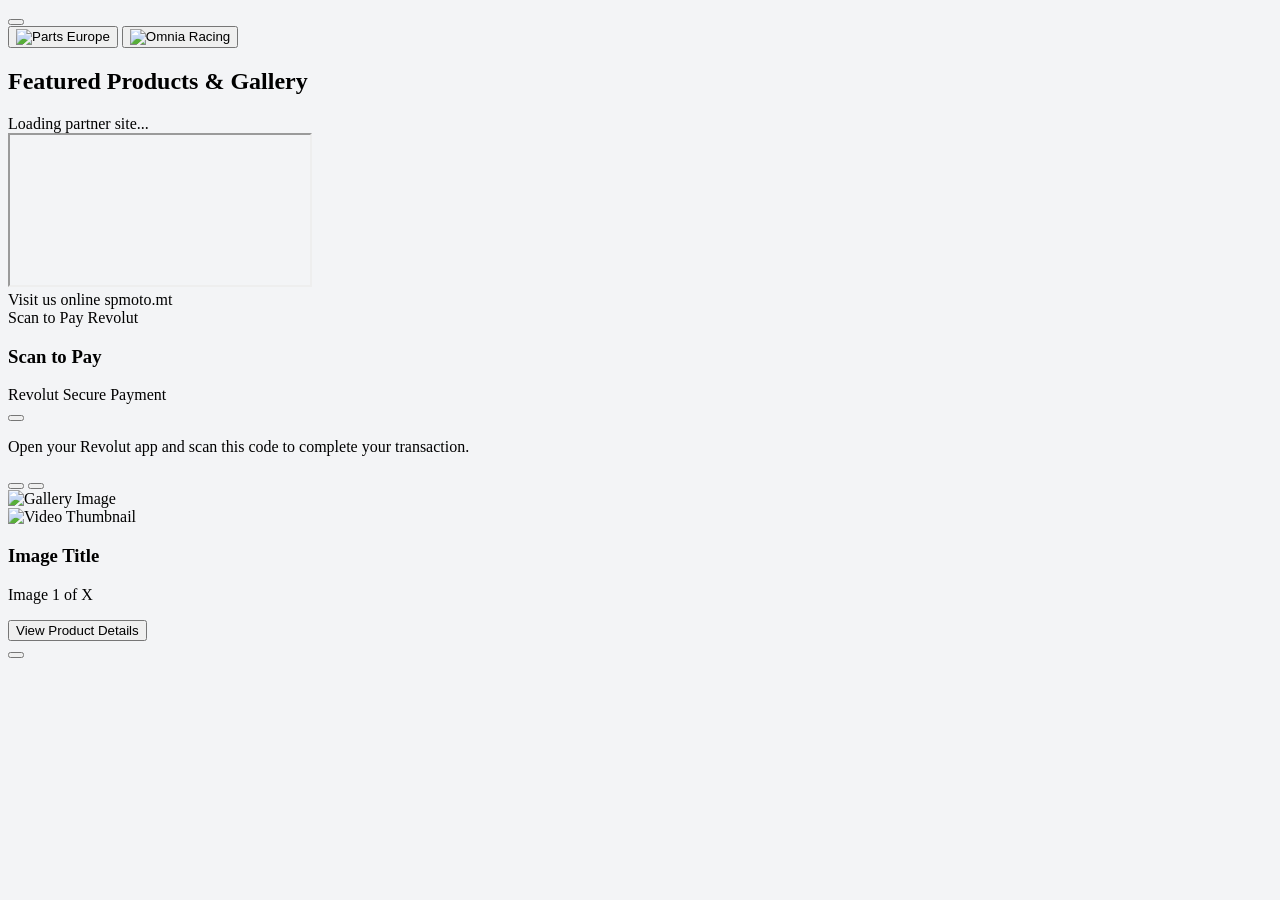
==== index.html @ de2e430e "Initial commit" ====
<!DOCTYPE html>
<html lang="en">

<head>
  <meta charset="UTF-8">
  <meta name="viewport" content="width=device-width, initial-scale=1.0">
  <title>SP Motor Kiosk</title>
  <script src="https://cdn.tailwindcss.com"></script>
  <script src="https://unpkg.com/lucide@latest"></script>
  <style>
    /* Hide scrollbar for a cleaner kiosk look */
    ::-webkit-scrollbar {
      width: 0px;
      background: transparent;
    }

    body {
      -ms-overflow-style: none;
      scrollbar-width: none;
      background-color: #f3f4f6;
    }
  </style>
</head>

<body class="flex flex-col h-screen font-sans text-gray-800 overflow-hidden bg-gray-100">

  <!-- DYNAMIC HEADER (Morphs between square and top-bar) -->
  <header id="dynamic-header" onclick="closePartner()"
    class="transition-all duration-500 ease-in-out w-[150px] h-[150px] mt-12 mb-6 mx-auto bg-[#00A1E4] shadow-xl flex items-center justify-center shrink-0 z-20 relative">
    <!-- Back Button (Fades in when morphed to top-bar) -->
    <button id="header-back-btn" onclick="event.stopPropagation(); closePartner();"
      class="absolute left-6 opacity-0 pointer-events-none transition-opacity duration-300 flex items-center justify-center p-2 text-white hover:text-gray-200 active:scale-95 z-30">
      <i data-lucide="arrow-left" class="w-8 h-8"></i>
    </button>
    <!-- Replace 'images/logo.png' with the actual transparent logo file. -->
    <img src="images/logo.png" alt="SP Motor Logo" class="h-[80%] object-contain transition-all duration-500"
      onerror="this.style.display='none'; document.getElementById('fallback-icon').style.display='block';">
    <i id="fallback-icon" data-lucide="shield"
      class="text-white hidden transition-all duration-500 w-[60%] h-[60%]"></i>
  </header>

  <!-- MAIN HOMEPAGE VIEW -->
  <div id="main-view"
    class="transition-opacity duration-300 opacity-100 flex-grow flex flex-col items-center px-6 w-full overflow-y-auto pb-24 pt-4">

    <!-- PARTNERS SECTION -->
    <section class="w-full mb-12">
      <div class="flex flex-wrap justify-center gap-4 md:gap-10">
        <!-- Partner 1: Parts Europe -->
        <button onclick="openPartner('https://www.partseurope.eu/')"
          class="w-24 h-24 md:w-32 md:h-32 bg-white rounded-none flex items-center justify-center border-2 border-transparent hover:border-[#00A1E4] transition-all group p-2 md:p-4">
          <img src="https://www.partseurope.eu/build/assets/all/images/logo/default.644dbf228ccdf1a6f1d7.png"
            alt="Parts Europe" class="w-full h-full object-contain">
        </button>
        <!-- Partner 2: Omnia Racing -->
        <button onclick="openPartner('https://www.omniaracing.net/')"
          class="w-24 h-24 md:w-32 md:h-32 bg-white rounded-none flex items-center justify-center border-2 border-transparent hover:border-[#00A1E4] transition-all group p-2 md:p-4">
          <img src="https://www.omniaracing.net/template/cyrus/images/logo.png" alt="Omnia Racing"
            class="w-full h-full object-contain">
        </button>
      </div>
    </section>

    <!-- GALLERY / FEATURED PRODUCTS SECTION -->
    <section class="w-full pb-10">
      <h2 class="text-xl md:text-2xl font-bold text-gray-800 mb-6 text-center md:text-left border-b pb-2">Featured
        Products & Gallery</h2>
      <!-- MASONRY LAYOUT -->
      <div id="gallery-grid" class="columns-2 md:columns-3 lg:columns-4 xl:columns-5 2xl:columns-6 gap-[5px] w-full">
        <!-- JavaScript will inject gallery items here -->
      </div>
    </section>
  </div>

  <!-- IFRAME PARTNER VIEW -->
  <div id="iframe-view"
    class="hidden transition-opacity duration-300 opacity-0 flex-col w-full h-full pb-[88px] relative">
    <div class="flex-grow w-full h-full bg-gray-100 relative">
      <div id="loading-indicator" class="absolute inset-0 flex flex-col items-center justify-center bg-gray-100 z-0">
        <i data-lucide="loader-2" class="w-10 h-10 text-[#00A1E4] animate-spin mb-2"></i>
        <span class="text-gray-500 font-medium">Loading partner site...</span>
      </div>
      <iframe id="partner-iframe" class="w-full h-full border-0 relative z-10" src=""></iframe>
    </div>
  </div>

  <!-- FOOTER: SPmoto.mt and QR Code (Always visible) -->
  <footer class="w-full bg-gray-900 text-white shadow-inner fixed bottom-0 left-0 right-0 z-50 h-[88px]">
    <div class="max-w-7xl mx-auto px-6 h-full flex justify-between items-center">

      <div class="flex flex-col cursor-pointer group" onclick="closePartner()">
        <span id="footer-hint"
          class="text-gray-400 text-xs uppercase tracking-widest group-hover:text-white transition-colors">Visit us
          online</span>
        <span
          class="text-2xl md:text-3xl font-black tracking-tight text-white drop-shadow-md group-hover:text-[#00A1E4] transition-colors">spmoto.mt</span>
      </div>

      <div class="flex items-center gap-4">
        <div class="text-right hidden sm:block">
          <span class="block text-sm font-bold text-gray-300">Scan to Pay</span>
          <span class="block text-xs text-gray-500">Revolut</span>
        </div>
        <div onclick="openQRModal()"
          class="w-14 h-14 md:w-16 md:h-16 bg-white p-1 rounded-lg flex items-center justify-center cursor-pointer hover:scale-105 transition-transform shadow-lg">
          <i data-lucide="qr-code" class="w-full h-full text-gray-900"></i>
        </div>
      </div>

    </div>
  </footer>

  <!-- QR CODE MODAL -->
  <div id="qr-modal"
    class="hidden fixed inset-0 z-[100] bg-black/80 flex-col items-center justify-center p-6 backdrop-blur-sm transition-opacity duration-300"
    onclick="closeQRModal()">
    <div class="bg-white p-8 rounded-3xl shadow-2xl flex flex-col items-center max-w-sm w-full"
      onclick="event.stopPropagation()">
      <div class="w-full flex justify-between items-center mb-6">
        <div class="flex flex-col">
          <h3 class="text-2xl font-extrabold text-gray-900 tracking-tight">Scan to Pay</h3>
          <span class="text-sm font-medium text-gray-500">Revolut Secure Payment</span>
        </div>
        <button onclick="closeQRModal()"
          class="text-gray-400 hover:text-red-600 transition-colors p-2 bg-gray-100 rounded-full hover:bg-red-50">
          <i data-lucide="x" class="w-6 h-6"></i>
        </button>
      </div>

      <div
        class="w-64 h-64 bg-gray-50 rounded-2xl flex items-center justify-center mb-6 border-4 border-gray-100 shadow-inner">
        <i data-lucide="qr-code" class="w-48 h-48 text-gray-800"></i>
      </div>

      <p class="text-gray-600 text-center text-sm font-medium">
        Open your Revolut app and scan this code to complete your transaction.
      </p>
    </div>
  </div>

  <!-- LIGHTBOX MODAL FOR GALLERY -->
  <div id="lightbox-modal"
    class="hidden fixed inset-0 z-[110] bg-black/95 flex-col items-center justify-center p-4 backdrop-blur-md transition-opacity duration-300"
    onclick="closeLightbox()">
    <button onclick="closeLightbox()"
      class="absolute top-6 right-6 text-white hover:text-red-500 transition-colors p-2 bg-white/10 hover:bg-white/20 rounded-full z-50">
      <i data-lucide="x" class="w-8 h-8"></i>
    </button>
    <button onclick="prevImage(event)"
      class="absolute left-4 md:left-10 top-1/2 -translate-y-1/2 text-white hover:text-[#00A1E4] transition-colors p-3 bg-white/10 hover:bg-white/20 rounded-full z-50">
      <i data-lucide="chevron-left" class="w-8 h-8 md:w-12 md:h-12"></i>
    </button>
    <div class="flex flex-col items-center max-w-5xl w-full" onclick="event.stopPropagation()">
      <div id="lightbox-image-container"
        class="w-full aspect-video md:aspect-[16/7] bg-gray-800 rounded-2xl flex items-center justify-center shadow-2xl overflow-hidden border border-gray-700 relative">
        <img id="lightbox-real-image" src="" alt="Gallery Image" class="w-full h-full object-contain hidden z-10">
        <!-- Video thumbnail with play overlay — clicking opens YouTube in partner view -->
        <div id="lightbox-video-thumb" class="hidden w-full h-full relative cursor-pointer z-10" onclick="lightboxPlayVideo()">
          <img id="lightbox-video-thumb-img" src="" alt="Video Thumbnail" class="w-full h-full object-cover">
          <div class="absolute inset-0 bg-black/40 flex items-center justify-center">
            <div class="w-20 h-20 bg-red-600 rounded-full flex items-center justify-center shadow-2xl hover:scale-110 transition-transform duration-200">
              <i data-lucide="play" class="w-10 h-10 text-white ml-1"></i>
            </div>
          </div>
        </div>
        <i id="lightbox-placeholder-icon" data-lucide="image" class="w-32 h-32 text-gray-600 absolute"></i>
      </div>
      <h3 id="lightbox-caption"
        class="text-white text-xl md:text-3xl font-bold mt-6 tracking-wide text-center drop-shadow-lg">Image Title</h3>
      <p class="text-gray-400 mt-2 text-sm">Image <span id="lightbox-counter">1</span> of <span
          id="lightbox-total">X</span></p>

      <button id="lightbox-action-btn"
        class="hidden mt-6 bg-[#00A1E4] hover:bg-blue-400 text-white font-bold py-3 px-8 rounded-full shadow-lg transition-transform hover:scale-105 active:scale-95 flex items-center justify-center gap-2">
        <i data-lucide="external-link" class="w-5 h-5"></i>
        <span>View Product Details</span>
      </button>
    </div>
    <button onclick="nextImage(event)"
      class="absolute right-4 md:right-10 top-1/2 -translate-y-1/2 text-white hover:text-[#00A1E4] transition-colors p-3 bg-white/10 hover:bg-white/20 rounded-full z-50">
      <i data-lucide="chevron-right" class="w-8 h-8 md:w-12 md:h-12"></i>
    </button>
  </div>

  <!-- EXTERNAL DATABASE SCRIPT -->
  <script src="data.js"></script>

  <!-- LOGIC SCRIPTS -->
  <script>
    lucide.createIcons();

    // --- QR Modal Logic ---
    const qrModal = document.getElementById('qr-modal');

    function openQRModal() {
      qrModal.classList.remove('hidden');
      qrModal.classList.add('flex');
    }

    function closeQRModal() {
      qrModal.classList.add('hidden');
      qrModal.classList.remove('flex');
    }

    // --- iFrame Logic ---
    const mainView = document.getElementById('main-view');
    const iframeView = document.getElementById('iframe-view');
    const partnerIframe = document.getElementById('partner-iframe');
    const dynamicHeader = document.getElementById('dynamic-header');
    const footerHint = document.getElementById('footer-hint');
    const headerBackBtn = document.getElementById('header-back-btn');

    function openPartner(url) {
      mainView.classList.remove('opacity-100');
      mainView.classList.add('opacity-0');

      setTimeout(() => {
        mainView.classList.add('hidden');
        iframeView.classList.remove('hidden');
        footerHint.textContent = 'Tap to return to menu';

        dynamicHeader.classList.remove('w-[150px]', 'h-[150px]', 'mt-12', 'mb-6');
        dynamicHeader.classList.add('w-full', 'h-[75px]', 'mt-0', 'mb-0', 'cursor-pointer', 'hover:brightness-95');

        setTimeout(() => {
          iframeView.classList.remove('opacity-0');
          iframeView.classList.add('opacity-100');
          headerBackBtn.classList.remove('opacity-0', 'pointer-events-none');
          partnerIframe.src = url;
        }, 500);
      }, 300);
    }

    function closePartner() {
      if (!iframeView.classList.contains('opacity-100')) return;

      iframeView.classList.remove('opacity-100');
      iframeView.classList.add('opacity-0');
      headerBackBtn.classList.add('opacity-0', 'pointer-events-none');

      setTimeout(() => {
        iframeView.classList.add('hidden');
        mainView.classList.remove('hidden');
        partnerIframe.src = '';
        footerHint.textContent = 'Visit us online';

        dynamicHeader.classList.remove('w-full', 'h-[75px]', 'mt-0', 'mb-0', 'cursor-pointer', 'hover:brightness-95');
        dynamicHeader.classList.add('w-[150px]', 'h-[150px]', 'mt-12', 'mb-6');

        setTimeout(() => {
          mainView.classList.remove('opacity-0');
          mainView.classList.add('opacity-100');
        }, 500);
      }, 300);
    }

    // --- Gallery & Product Logic ---
    const grayShades = [
      'bg-gray-200', 'bg-gray-300', 'bg-gray-400', 'bg-gray-500',
      'bg-gray-600', 'bg-gray-700', 'bg-gray-800', 'bg-slate-400'
    ];

    let galleryOnlyItems = [];

    function getYouTubeId(url) {
      if (!url) return null;
      const match = url.match(/(?:youtu\.be\/|youtube\.com\/(?:watch\?v=|embed\/|v\/))([^?&\s]+)/);
      return match ? match[1] : null;
    }

    function renderGallery() {
      const galleryContainer = document.getElementById('gallery-grid');
      galleryContainer.innerHTML = '';

      if (typeof featuredItems === 'undefined') {
        console.error("Could not load data.js! Ensure the file exists in the same folder.");
        galleryContainer.innerHTML = '<p class="text-red-500 col-span-full text-center py-10 font-bold">Error: Could not load gallery data. Please check data.js file.</p>';
        return;
      }

      featuredItems.forEach((item, index) => {
        const grayColor = grayShades[index % grayShades.length];
        const videoId = item.video ? getYouTubeId(item.video) : null;
        const thumbUrl = videoId ? `https://img.youtube.com/vi/${videoId}/hqdefault.jpg` : null;
        const hasVisual = !!(item.image || thumbUrl);
        const isDark = hasVisual ? true : ['bg-gray-600', 'bg-gray-700', 'bg-gray-800'].includes(grayColor);
        const textColor = isDark ? 'text-white' : 'text-gray-800';
        const subTextColor = isDark ? 'text-gray-200' : 'text-gray-600';

        let clickAction = '';
        let icon = '';
        let hoverText = '';
        let badge = '';

        if (videoId) {
          clickAction = `openLightbox(${index})`;
          icon = 'play-circle';
          hoverText = 'Play Video';
          if (item.type === 'product') {
            badge = `<span class="absolute top-2 left-2 bg-[#00A1E4]/90 text-white text-[10px] uppercase font-bold px-2 py-1 rounded shadow-sm z-20 backdrop-blur-sm">Product</span>`;
          } else {
            badge = `<span class="absolute top-2 left-2 bg-red-600/90 text-white text-[10px] uppercase font-bold px-2 py-1 rounded shadow-sm z-20 backdrop-blur-sm">Video</span>`;
          }
        } else if (item.type === 'product') {
          clickAction = `openPartner('${item.link}')`;
          icon = 'external-link';
          hoverText = 'View in Portal';
          badge = `<span class="absolute top-2 left-2 bg-[#00A1E4]/90 text-white text-[10px] uppercase font-bold px-2 py-1 rounded shadow-sm z-20 backdrop-blur-sm">Product</span>`;
        } else {
          clickAction = `openLightbox(${index})`;
          icon = 'zoom-in';
          hoverText = 'Enlarge Image';
          badge = `<span class="absolute top-2 left-2 bg-gray-800/90 text-white text-[10px] uppercase font-bold px-2 py-1 rounded shadow-sm z-20 backdrop-blur-sm">Gallery</span>`;
        }

        let visualContent = '';
        const displayImage = item.image || thumbUrl;
        const containerClasses = `break-inside-avoid mb-[5px] w-full group relative overflow-hidden transition-all duration-300 ${hasVisual ? 'bg-gray-900' : grayColor + ' aspect-square flex flex-col items-center justify-center p-4'} cursor-pointer`;

        if (displayImage) {
          visualContent = `
                        <img src="${displayImage}" alt="${item.title}" class="w-full h-auto block object-cover group-hover:scale-105 transition-transform duration-500">
                        <div class="absolute inset-0 bg-gradient-to-t from-black/90 via-black/20 to-transparent z-0 opacity-80 group-hover:opacity-100 transition-opacity"></div>
                        ${videoId ? `<div class="absolute inset-0 flex items-center justify-center z-10 pointer-events-none"><div class="w-14 h-14 bg-red-600/90 rounded-full flex items-center justify-center shadow-xl group-hover:scale-110 transition-transform duration-300"><i data-lucide="play" class="w-7 h-7 text-white ml-1"></i></div></div>` : ''}
                        <div class="absolute bottom-0 left-0 right-0 p-4 z-10 flex flex-col items-center">
                            <h3 class="font-bold text-center ${textColor} text-sm md:text-lg drop-shadow-md px-2">${item.title}</h3>
                            <p class="text-xs text-center mt-2 opacity-0 group-hover:opacity-100 transition-opacity duration-300 ${subTextColor} bg-white/90 px-3 py-1.5 rounded-full text-gray-900 font-bold shadow-sm">
                                ${hoverText}
                            </p>
                        </div>
                    `;
        } else {
          visualContent = `
                        <i data-lucide="${icon}" class="w-10 h-10 md:w-12 md:h-12 mb-3 opacity-50 ${textColor} group-hover:scale-110 transition-transform duration-300 z-10"></i>
                        <div class="z-10 flex flex-col items-center">
                            <h3 class="font-bold text-center ${textColor} text-sm md:text-lg drop-shadow-md px-2">${item.title}</h3>
                            <p class="text-xs text-center mt-2 opacity-0 group-hover:opacity-100 transition-opacity duration-300 ${subTextColor} bg-white/90 px-3 py-1.5 rounded-full text-gray-900 font-bold shadow-sm">
                                ${hoverText}
                            </p>
                        </div>
                    `;
        }

        const itemHTML = `
                    <div onclick="${clickAction}" class="${containerClasses}">
                        ${badge}
                        ${visualContent}
                    </div>
                `;

        galleryContainer.innerHTML += itemHTML;
      });

      lucide.createIcons();
    }

    // --- Lightbox Logic ---
    const lightboxModal = document.getElementById('lightbox-modal');
    const lightboxCaption = document.getElementById('lightbox-caption');
    const lightboxCounter = document.getElementById('lightbox-counter');
    const lightboxTotal = document.getElementById('lightbox-total');
    const lightboxActionBtn = document.getElementById('lightbox-action-btn');
    let currentLightboxIndex = 0;

    function openLightbox(index) {
      currentLightboxIndex = index;
      updateLightboxView();
      lightboxModal.classList.remove('hidden');
      lightboxModal.classList.add('flex');
    }

    let lightboxCurrentVideoUrl = null;

    function lightboxPlayVideo() {
      if (lightboxCurrentVideoUrl) {
        closeLightbox();
        openPartner(lightboxCurrentVideoUrl);
      }
    }

    function closeLightbox() {
      lightboxModal.classList.add('hidden');
      lightboxModal.classList.remove('flex');
      lightboxCurrentVideoUrl = null;
    }

    function nextImage(event) {
      event.stopPropagation();
      if (featuredItems.length === 0) return;
      currentLightboxIndex = (currentLightboxIndex + 1) % featuredItems.length;
      updateLightboxView();
    }

    function prevImage(event) {
      event.stopPropagation();
      if (featuredItems.length === 0) return;
      currentLightboxIndex = (currentLightboxIndex - 1 + featuredItems.length) % featuredItems.length;
      updateLightboxView();
    }

    function updateLightboxView() {
      if (featuredItems.length === 0) return;
      const item = featuredItems[currentLightboxIndex];

      lightboxCaption.textContent = item.title;
      lightboxCounter.textContent = currentLightboxIndex + 1;
      lightboxTotal.textContent = featuredItems.length;

      const realImage = document.getElementById('lightbox-real-image');
      const placeholder = document.getElementById('lightbox-placeholder-icon');
      const videoThumb = document.getElementById('lightbox-video-thumb');
      const videoThumbImg = document.getElementById('lightbox-video-thumb-img');
      const videoId = item.video ? getYouTubeId(item.video) : null;

      // Reset all
      realImage.src = '';
      realImage.classList.add('hidden');
      videoThumb.classList.add('hidden');
      videoThumbImg.src = '';
      placeholder.classList.add('hidden');
      lightboxCurrentVideoUrl = null;

      if (videoId) {
        lightboxCurrentVideoUrl = item.video;
        videoThumbImg.src = `https://img.youtube.com/vi/${videoId}/hqdefault.jpg`;
        videoThumb.classList.remove('hidden');
        lucide.createIcons({ nodes: [videoThumb] });
      } else if (item.image) {
        realImage.src = item.image;
        realImage.classList.remove('hidden');
      } else {
        placeholder.classList.remove('hidden');
      }

      if (item.type === 'product' && item.link && item.link !== '#') {
        lightboxActionBtn.classList.remove('hidden');
        lightboxActionBtn.onclick = (e) => {
          e.stopPropagation();
          closeLightbox();
          openPartner(item.link);
        };
      } else {
        lightboxActionBtn.classList.add('hidden');
        lightboxActionBtn.onclick = null;
      }
    }

    document.addEventListener('DOMContentLoaded', renderGallery);
  </script>
</body>

</html>
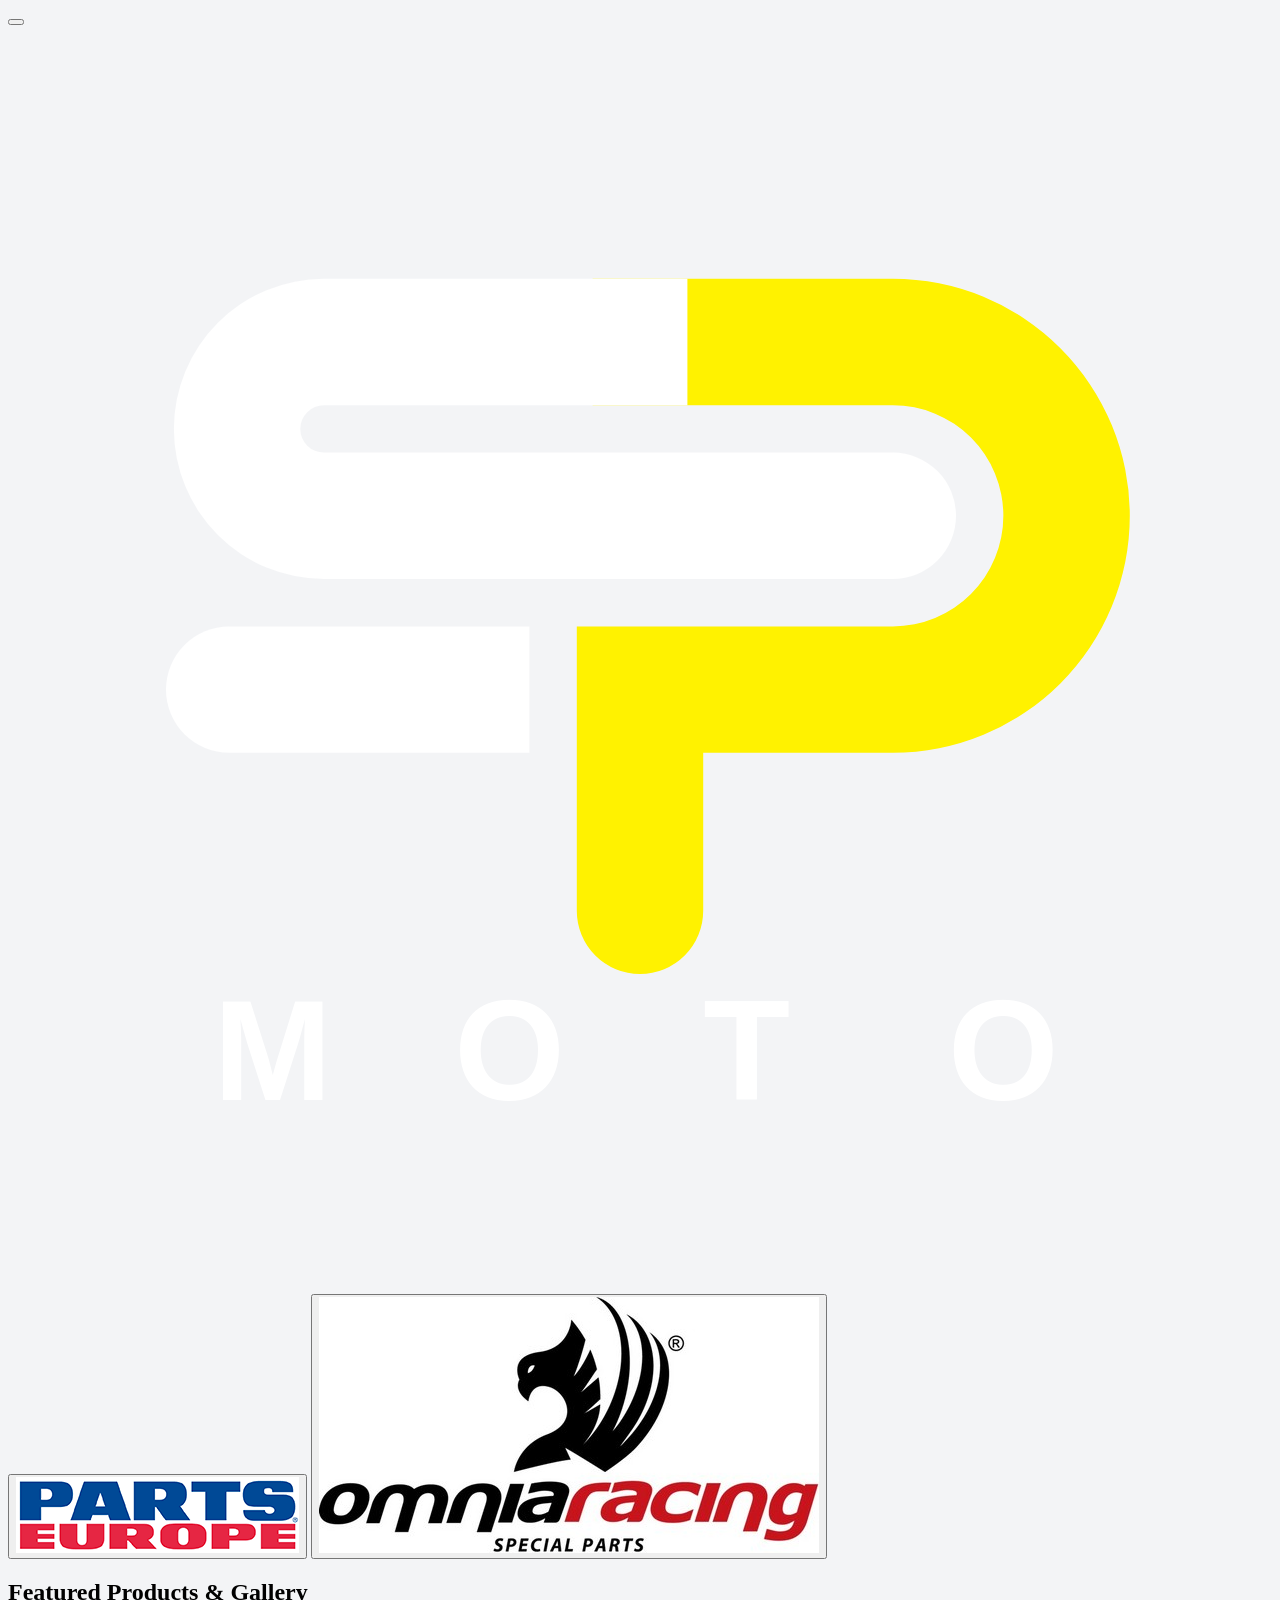
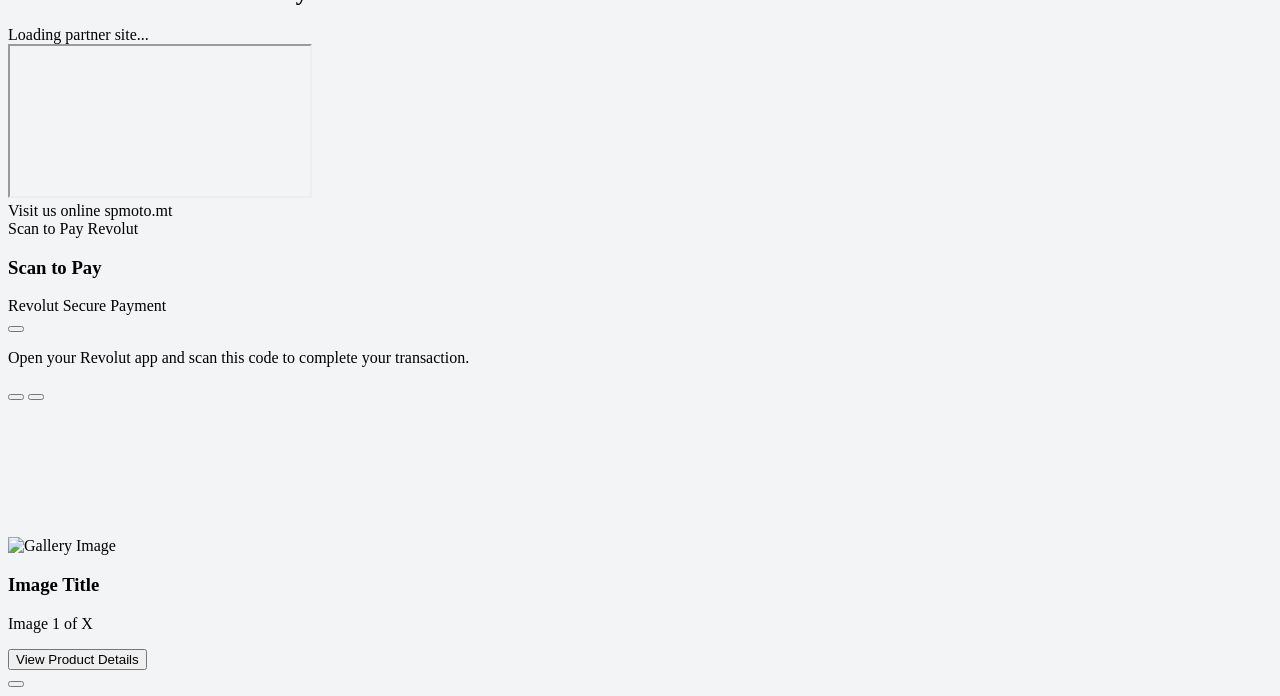
==== commit 7a8b70e3: "Add logo and partner images; update HTML to use new assets" ====
--- a/index.html
+++ b/index.html
@@ -5,6 +5,7 @@
   <meta charset="UTF-8">
   <meta name="viewport" content="width=device-width, initial-scale=1.0">
   <title>SP Motor Kiosk</title>
+  <link rel="icon" href="data:image/svg+xml,<svg xmlns='http://www.w3.org/2000/svg' viewBox='0 0 100 100'><rect width='100' height='100' fill='%2300AEEF'/><text y='.9em' font-size='80' x='10'>🏍</text></svg>">
   <script src="https://cdn.tailwindcss.com"></script>
   <script src="https://unpkg.com/lucide@latest"></script>
   <style>
@@ -26,14 +27,14 @@
 
   <!-- DYNAMIC HEADER (Morphs between square and top-bar) -->
   <header id="dynamic-header" onclick="closePartner()"
-    class="transition-all duration-500 ease-in-out w-[150px] h-[150px] mt-12 mb-6 mx-auto bg-[#00A1E4] shadow-xl flex items-center justify-center shrink-0 z-20 relative">
+    class="transition-all duration-500 ease-in-out w-[150px] h-[150px] mt-12 mb-6 mx-auto bg-[#00AEEF] shadow-xl flex items-center justify-center shrink-0 z-20 relative">
     <!-- Back Button (Fades in when morphed to top-bar) -->
     <button id="header-back-btn" onclick="event.stopPropagation(); closePartner();"
       class="absolute left-6 opacity-0 pointer-events-none transition-opacity duration-300 flex items-center justify-center p-2 text-white hover:text-gray-200 active:scale-95 z-30">
       <i data-lucide="arrow-left" class="w-8 h-8"></i>
     </button>
     <!-- Replace 'images/logo.png' with the actual transparent logo file. -->
-    <img src="images/logo.png" alt="SP Motor Logo" class="h-[80%] object-contain transition-all duration-500"
+    <img src="images/spmotologo.svg" alt="SP Motor Logo" class="h-[80%] object-contain transition-all duration-500"
       onerror="this.style.display='none'; document.getElementById('fallback-icon').style.display='block';">
     <i id="fallback-icon" data-lucide="shield"
       class="text-white hidden transition-all duration-500 w-[60%] h-[60%]"></i>
@@ -48,15 +49,19 @@
       <div class="flex flex-wrap justify-center gap-4 md:gap-10">
         <!-- Partner 1: Parts Europe -->
         <button onclick="openPartner('https://www.partseurope.eu/')"
-          class="w-24 h-24 md:w-32 md:h-32 bg-white rounded-none flex items-center justify-center border-2 border-transparent hover:border-[#00A1E4] transition-all group p-2 md:p-4">
-          <img src="https://www.partseurope.eu/build/assets/all/images/logo/default.644dbf228ccdf1a6f1d7.png"
-            alt="Parts Europe" class="w-full h-full object-contain">
+          class="w-36 h-36 md:w-48 md:h-48 bg-white rounded-none flex items-center justify-center border-2 border-transparent hover:border-[#00AEEF] transition-all group p-2 md:p-4">
+          <img src="images/europeparts.png"
+            alt="Parts Europe" class="w-full h-full object-contain"
+            onerror="this.style.display='none'; this.nextElementSibling.style.display='flex';">
+          <span style="display:none" class="w-full h-full items-center justify-center text-center text-[11px] font-bold text-gray-700 leading-tight">Parts<br>Europe</span>
         </button>
         <!-- Partner 2: Omnia Racing -->
         <button onclick="openPartner('https://www.omniaracing.net/')"
-          class="w-24 h-24 md:w-32 md:h-32 bg-white rounded-none flex items-center justify-center border-2 border-transparent hover:border-[#00A1E4] transition-all group p-2 md:p-4">
-          <img src="https://www.omniaracing.net/template/cyrus/images/logo.png" alt="Omnia Racing"
-            class="w-full h-full object-contain">
+          class="w-36 h-36 md:w-48 md:h-48 bg-white rounded-none flex items-center justify-center border-2 border-transparent hover:border-[#00AEEF] transition-all group p-2 md:p-4">
+          <img src="images/omniaracing.jpg" alt="Omnia Racing"
+            class="w-full h-full object-contain"
+            onerror="this.style.display='none'; this.nextElementSibling.style.display='flex';">
+          <span style="display:none" class="w-full h-full items-center justify-center text-center text-[11px] font-bold text-gray-700 leading-tight">Omnia<br>Racing</span>
         </button>
       </div>
     </section>
@@ -77,7 +82,7 @@
     class="hidden transition-opacity duration-300 opacity-0 flex-col w-full h-full pb-[88px] relative">
     <div class="flex-grow w-full h-full bg-gray-100 relative">
       <div id="loading-indicator" class="absolute inset-0 flex flex-col items-center justify-center bg-gray-100 z-0">
-        <i data-lucide="loader-2" class="w-10 h-10 text-[#00A1E4] animate-spin mb-2"></i>
+        <i data-lucide="loader-2" class="w-10 h-10 text-[#00AEEF] animate-spin mb-2"></i>
         <span class="text-gray-500 font-medium">Loading partner site...</span>
       </div>
       <iframe id="partner-iframe" class="w-full h-full border-0 relative z-10" src=""></iframe>
@@ -93,7 +98,7 @@
           class="text-gray-400 text-xs uppercase tracking-widest group-hover:text-white transition-colors">Visit us
           online</span>
         <span
-          class="text-2xl md:text-3xl font-black tracking-tight text-white drop-shadow-md group-hover:text-[#00A1E4] transition-colors">spmoto.mt</span>
+          class="text-2xl md:text-3xl font-black tracking-tight text-white drop-shadow-md group-hover:text-[#00AEEF] transition-colors">spmoto.mt</span>
       </div>
 
       <div class="flex items-center gap-4">
@@ -147,22 +152,14 @@
       <i data-lucide="x" class="w-8 h-8"></i>
     </button>
     <button onclick="prevImage(event)"
-      class="absolute left-4 md:left-10 top-1/2 -translate-y-1/2 text-white hover:text-[#00A1E4] transition-colors p-3 bg-white/10 hover:bg-white/20 rounded-full z-50">
+      class="absolute left-4 md:left-10 top-1/2 -translate-y-1/2 text-white hover:text-[#00AEEF] transition-colors p-3 bg-white/10 hover:bg-white/20 rounded-full z-50">
       <i data-lucide="chevron-left" class="w-8 h-8 md:w-12 md:h-12"></i>
     </button>
     <div class="flex flex-col items-center max-w-5xl w-full" onclick="event.stopPropagation()">
       <div id="lightbox-image-container"
         class="w-full aspect-video md:aspect-[16/7] bg-gray-800 rounded-2xl flex items-center justify-center shadow-2xl overflow-hidden border border-gray-700 relative">
         <img id="lightbox-real-image" src="" alt="Gallery Image" class="w-full h-full object-contain hidden z-10">
-        <!-- Video thumbnail with play overlay — clicking opens YouTube in partner view -->
-        <div id="lightbox-video-thumb" class="hidden w-full h-full relative cursor-pointer z-10" onclick="lightboxPlayVideo()">
-          <img id="lightbox-video-thumb-img" src="" alt="Video Thumbnail" class="w-full h-full object-cover">
-          <div class="absolute inset-0 bg-black/40 flex items-center justify-center">
-            <div class="w-20 h-20 bg-red-600 rounded-full flex items-center justify-center shadow-2xl hover:scale-110 transition-transform duration-200">
-              <i data-lucide="play" class="w-10 h-10 text-white ml-1"></i>
-            </div>
-          </div>
-        </div>
+        <iframe id="lightbox-video-iframe" class="w-full h-full hidden z-10" src="" frameborder="0" allow="autoplay; encrypted-media; fullscreen"></iframe>
         <i id="lightbox-placeholder-icon" data-lucide="image" class="w-32 h-32 text-gray-600 absolute"></i>
       </div>
       <h3 id="lightbox-caption"
@@ -171,13 +168,13 @@
           id="lightbox-total">X</span></p>
 
       <button id="lightbox-action-btn"
-        class="hidden mt-6 bg-[#00A1E4] hover:bg-blue-400 text-white font-bold py-3 px-8 rounded-full shadow-lg transition-transform hover:scale-105 active:scale-95 flex items-center justify-center gap-2">
+        class="hidden mt-6 bg-[#00AEEF] hover:bg-blue-400 text-white font-bold py-3 px-8 rounded-full shadow-lg transition-transform hover:scale-105 active:scale-95 flex items-center justify-center gap-2">
         <i data-lucide="external-link" class="w-5 h-5"></i>
         <span>View Product Details</span>
       </button>
     </div>
     <button onclick="nextImage(event)"
-      class="absolute right-4 md:right-10 top-1/2 -translate-y-1/2 text-white hover:text-[#00A1E4] transition-colors p-3 bg-white/10 hover:bg-white/20 rounded-full z-50">
+      class="absolute right-4 md:right-10 top-1/2 -translate-y-1/2 text-white hover:text-[#00AEEF] transition-colors p-3 bg-white/10 hover:bg-white/20 rounded-full z-50">
       <i data-lucide="chevron-right" class="w-8 h-8 md:w-12 md:h-12"></i>
     </button>
   </div>
@@ -297,7 +294,7 @@
           icon = 'play-circle';
           hoverText = 'Play Video';
           if (item.type === 'product') {
-            badge = `<span class="absolute top-2 left-2 bg-[#00A1E4]/90 text-white text-[10px] uppercase font-bold px-2 py-1 rounded shadow-sm z-20 backdrop-blur-sm">Product</span>`;
+            badge = `<span class="absolute top-2 left-2 bg-[#00AEEF]/90 text-white text-[10px] uppercase font-bold px-2 py-1 rounded shadow-sm z-20 backdrop-blur-sm">Product</span>`;
           } else {
             badge = `<span class="absolute top-2 left-2 bg-red-600/90 text-white text-[10px] uppercase font-bold px-2 py-1 rounded shadow-sm z-20 backdrop-blur-sm">Video</span>`;
           }
@@ -305,7 +302,7 @@
           clickAction = `openPartner('${item.link}')`;
           icon = 'external-link';
           hoverText = 'View in Portal';
-          badge = `<span class="absolute top-2 left-2 bg-[#00A1E4]/90 text-white text-[10px] uppercase font-bold px-2 py-1 rounded shadow-sm z-20 backdrop-blur-sm">Product</span>`;
+          badge = `<span class="absolute top-2 left-2 bg-[#00AEEF]/90 text-white text-[10px] uppercase font-bold px-2 py-1 rounded shadow-sm z-20 backdrop-blur-sm">Product</span>`;
         } else {
           clickAction = `openLightbox(${index})`;
           icon = 'zoom-in';
@@ -371,16 +368,13 @@
 
     let lightboxCurrentVideoUrl = null;
 
-    function lightboxPlayVideo() {
-      if (lightboxCurrentVideoUrl) {
-        closeLightbox();
-        openPartner(lightboxCurrentVideoUrl);
-      }
-    }
-
     function closeLightbox() {
       lightboxModal.classList.add('hidden');
       lightboxModal.classList.remove('flex');
+      // Stop video on close
+      const videoIframe = document.getElementById('lightbox-video-iframe');
+      videoIframe.src = '';
+      videoIframe.classList.add('hidden');
       lightboxCurrentVideoUrl = null;
     }
 
@@ -408,23 +402,21 @@
 
       const realImage = document.getElementById('lightbox-real-image');
       const placeholder = document.getElementById('lightbox-placeholder-icon');
-      const videoThumb = document.getElementById('lightbox-video-thumb');
-      const videoThumbImg = document.getElementById('lightbox-video-thumb-img');
+      const videoIframe = document.getElementById('lightbox-video-iframe');
       const videoId = item.video ? getYouTubeId(item.video) : null;
 
       // Reset all
       realImage.src = '';
       realImage.classList.add('hidden');
-      videoThumb.classList.add('hidden');
-      videoThumbImg.src = '';
+      videoIframe.src = '';
+      videoIframe.classList.add('hidden');
       placeholder.classList.add('hidden');
       lightboxCurrentVideoUrl = null;
 
       if (videoId) {
         lightboxCurrentVideoUrl = item.video;
-        videoThumbImg.src = `https://img.youtube.com/vi/${videoId}/hqdefault.jpg`;
-        videoThumb.classList.remove('hidden');
-        lucide.createIcons({ nodes: [videoThumb] });
+        videoIframe.src = `https://www.youtube-nocookie.com/embed/${videoId}?autoplay=1&rel=0`;
+        videoIframe.classList.remove('hidden');
       } else if (item.image) {
         realImage.src = item.image;
         realImage.classList.remove('hidden');
@@ -449,4 +441,4 @@
   </script>
 </body>
 
-</html>+</html>
